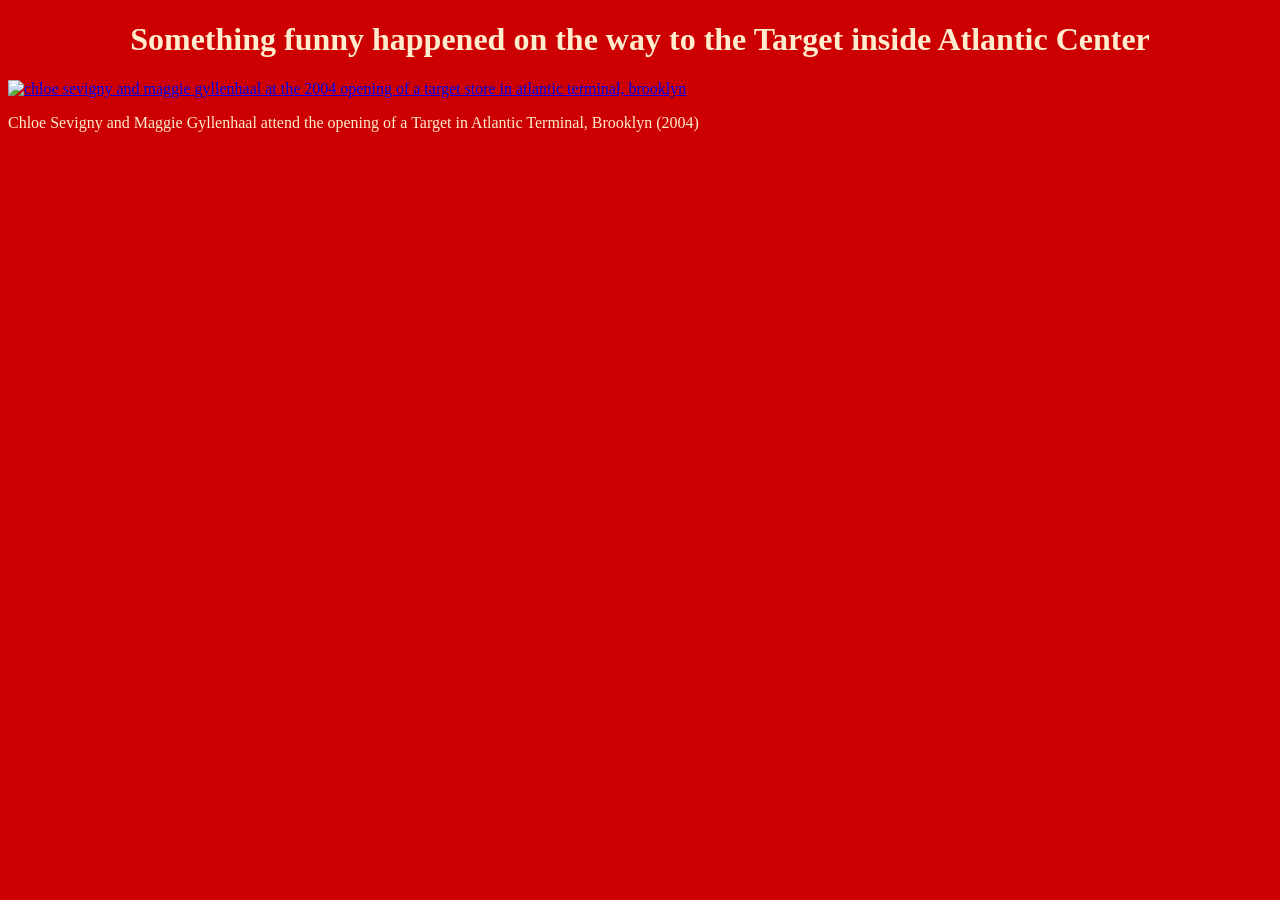
==== test-site/index.html @ 9c5ee7dd "Update index.html" ====
<!doctype html>

<html lang="en-US">

  <head>

    <meta charset="utf-8" />
    <meta name="viewport" content="width=device-width" />
    <!--Next line is the link to CSS sytlesheet-->
    <link rel="stylesheet" href="Styles/style1.css" />
    <title>My test site</title>
    
  </head>

  <body>

    <h1>Something funny happened on the way to the Target inside Atlantic Center</h1>

    <a href="https://www.thecut.com/2019/09/maggie-gyllenhaal-chloe-sevingy-target-photo.html" title="Maggie Gyllenhaal Had No Idea That Target Photo Became a Cultural Artifact - The Cut">
    <img src="images/target-gyllenhaal-sevigny-2004.png" alt="chloe sevigny and maggie gyllenhaal at the 2004 opening of a target store in atlantic terminal, brooklyn" width="400"/>
    </a>
    <p>Chloe Sevigny and Maggie Gyllenhaal attend the opening of a Target in Atlantic Terminal, Brooklyn (2004)</p>

  </body>

  <!-- Comment area: -->

</html>
---- test-site/Styles/style1.css ----
body {
    background-color: #CC0000;
    color: blanchedalmond;
}
h1 {
    text-align: center;
    color: blanchedalmond;
}
img {
    align-items: center;
}
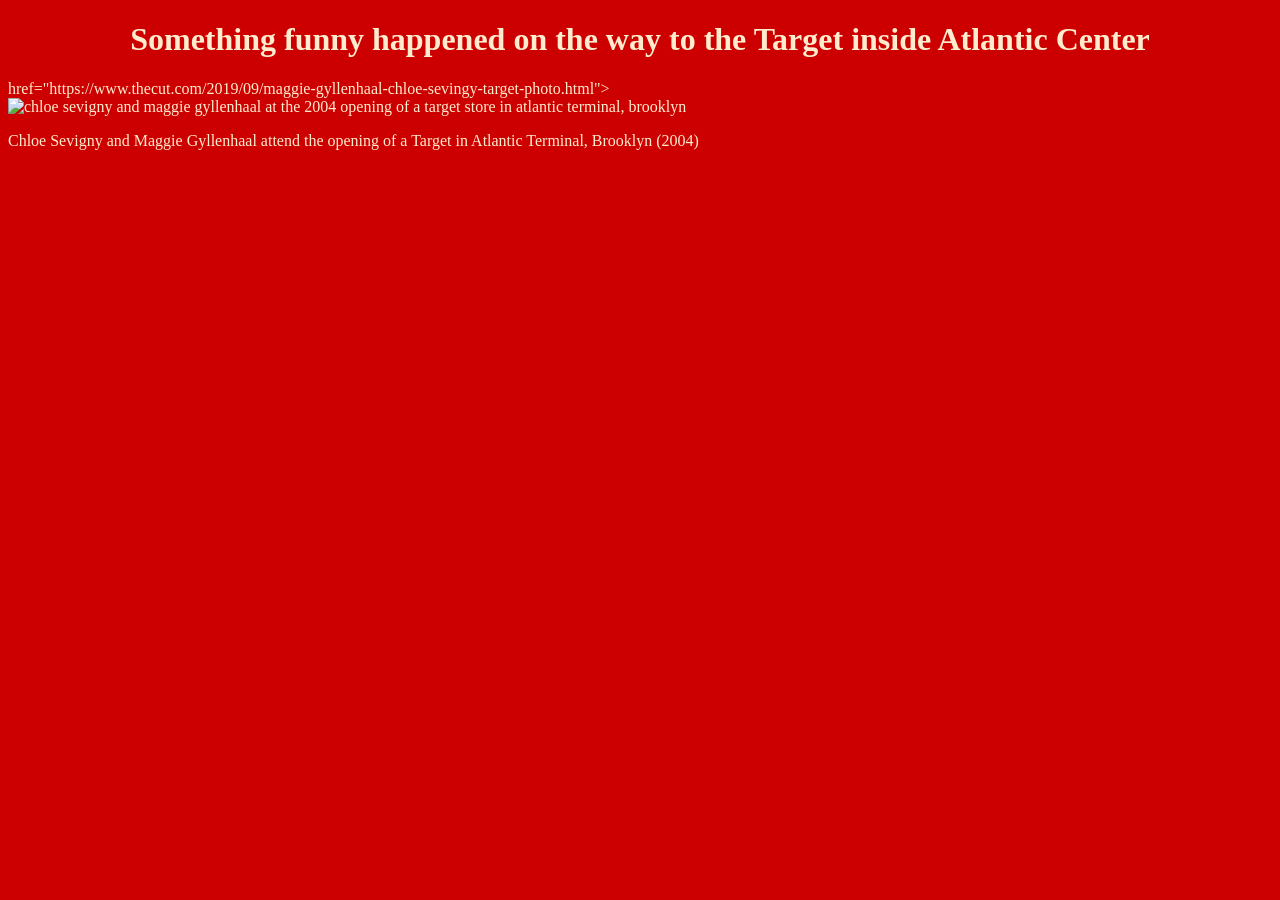
==== commit 851c2331: "Update index.html" ====
--- a/test-site/index.html
+++ b/test-site/index.html
@@ -16,8 +16,8 @@
 
     <h1>Something funny happened on the way to the Target inside Atlantic Center</h1>
 
-    <a href="https://www.thecut.com/2019/09/maggie-gyllenhaal-chloe-sevingy-target-photo.html" title="Maggie Gyllenhaal Had No Idea That Target Photo Became a Cultural Artifact - The Cut">
-    <img src="images/target-gyllenhaal-sevigny-2004.png" alt="chloe sevigny and maggie gyllenhaal at the 2004 opening of a target store in atlantic terminal, brooklyn" width="400"/>
+    <a> href="https://www.thecut.com/2019/09/maggie-gyllenhaal-chloe-sevingy-target-photo.html">
+    <img src="images/target-gyllenhaal-sevigny-2004.png" alt="chloe sevigny and maggie gyllenhaal at the 2004 opening of a target store in atlantic terminal, brooklyn"/>
     </a>
     <p>Chloe Sevigny and Maggie Gyllenhaal attend the opening of a Target in Atlantic Terminal, Brooklyn (2004)</p>
 
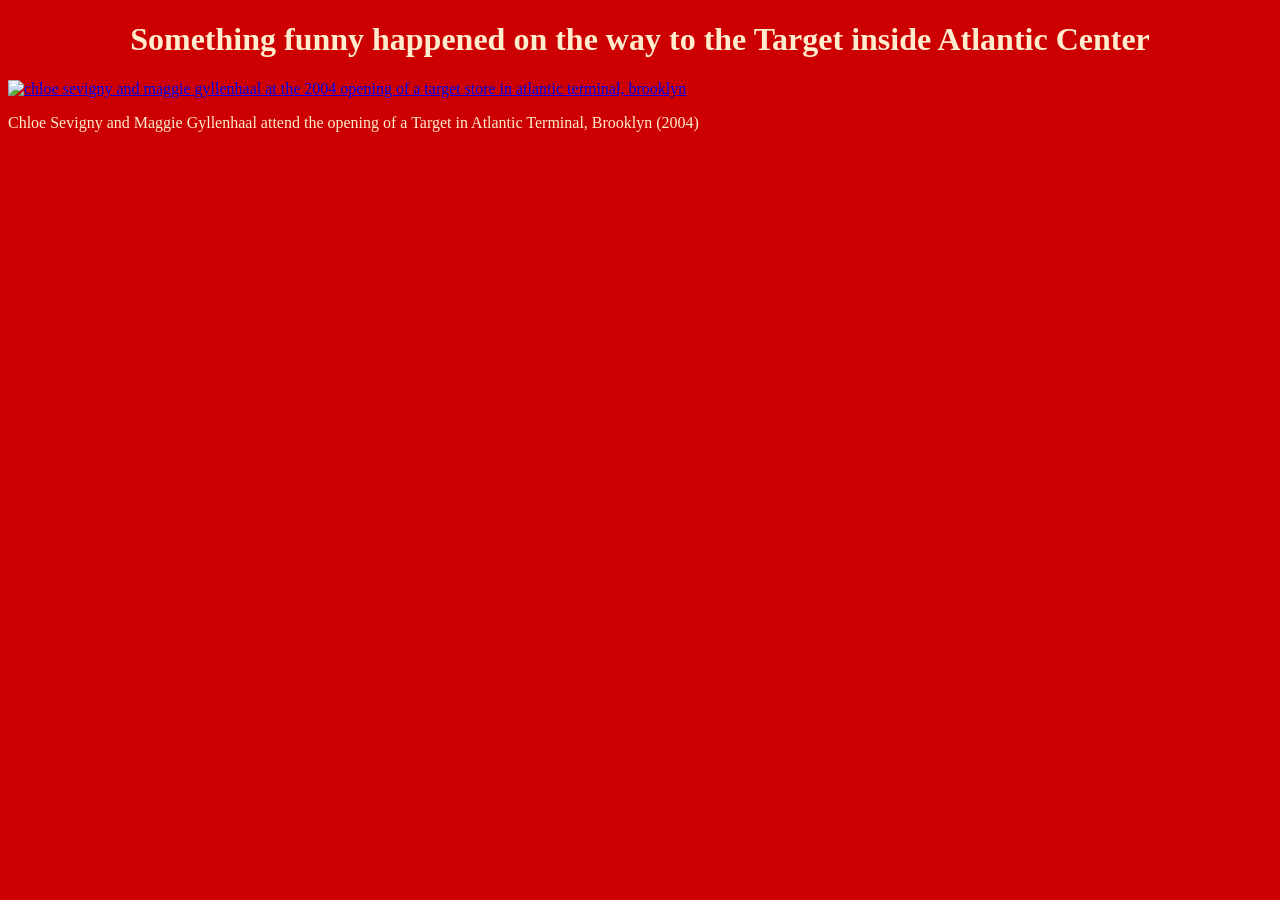
==== commit 5765e2da: "Update index.html" ====
--- a/test-site/index.html
+++ b/test-site/index.html
@@ -5,8 +5,9 @@
   <head>
 
     <meta charset="utf-8" />
-    <meta name="viewport" content="width=device-width" />
-    <!--Next line is the link to CSS sytlesheet-->
+    <!-- Next line is Responsive Web Design (RWD) parameters - should eventually be beefed up for other device formats! -->
+    <meta name="viewport" content="width=device-width, initial-scale=1.0" />
+    <!-- Next line is the link to CSS sytlesheet-->
     <link rel="stylesheet" href="Styles/style1.css" />
     <title>My test site</title>
     
@@ -16,10 +17,10 @@
 
     <h1>Something funny happened on the way to the Target inside Atlantic Center</h1>
 
-    <a> href="https://www.thecut.com/2019/09/maggie-gyllenhaal-chloe-sevingy-target-photo.html">
+    <a href="https://www.thecut.com/2019/09/maggie-gyllenhaal-chloe-sevingy-target-photo.html">
     <img src="images/target-gyllenhaal-sevigny-2004.png" alt="chloe sevigny and maggie gyllenhaal at the 2004 opening of a target store in atlantic terminal, brooklyn"/>
     </a>
-    <p>Chloe Sevigny and Maggie Gyllenhaal attend the opening of a Target in Atlantic Terminal, Brooklyn (2004)</p>
+    <p> Chloe Sevigny and Maggie Gyllenhaal attend the opening of a Target in Atlantic Terminal, Brooklyn (2004) </p>
 
   </body>
 
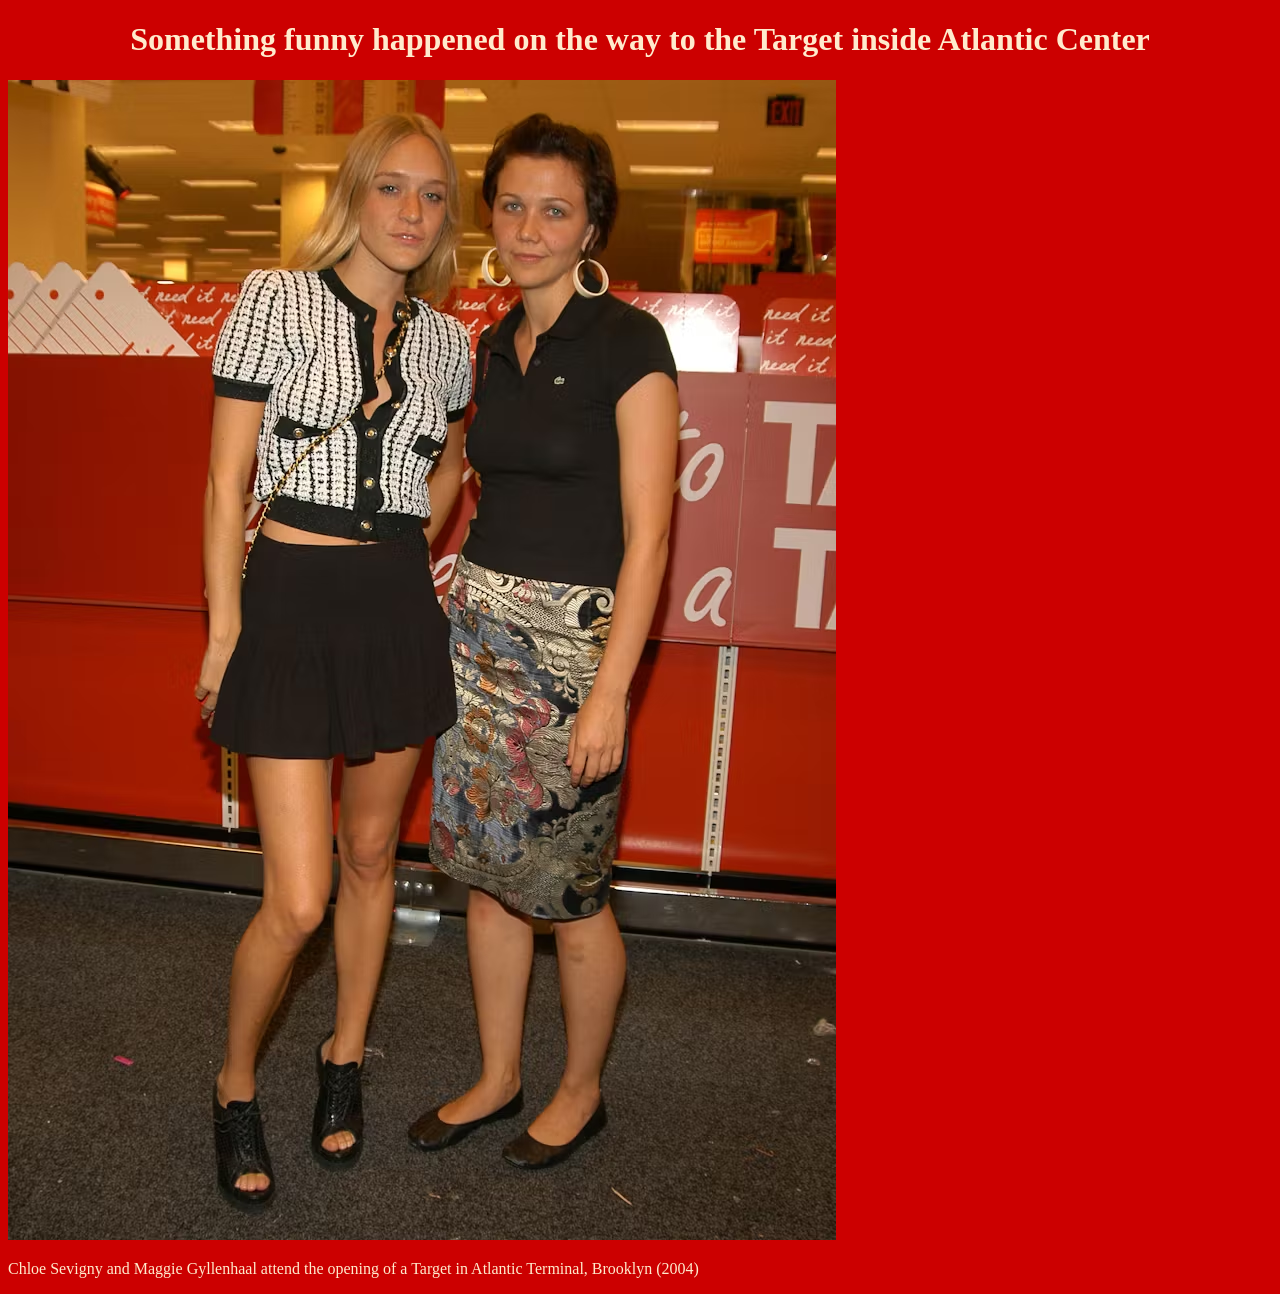
==== commit 0e83c0c6: "Update index.html" ====
--- a/test-site/index.html
+++ b/test-site/index.html
@@ -8,7 +8,7 @@
     <!-- Next line is Responsive Web Design (RWD) parameters - should eventually be beefed up for other device formats! -->
     <meta name="viewport" content="width=device-width, initial-scale=1.0" />
     <!-- Next line is the link to CSS sytlesheet-->
-    <link rel="stylesheet" href="Styles/style1.css" />
+    <link rel="stylesheet" type="text/css" href="Styles/style1.css" />
     <title>My test site</title>
     
   </head>
@@ -17,8 +17,7 @@
 
     <h1>Something funny happened on the way to the Target inside Atlantic Center</h1>
 
-    <a href="https://www.thecut.com/2019/09/maggie-gyllenhaal-chloe-sevingy-target-photo.html">
-    <img src="images/target-gyllenhaal-sevigny-2004.png" alt="chloe sevigny and maggie gyllenhaal at the 2004 opening of a target store in atlantic terminal, brooklyn"/>
+    <a href="https://www.thecut.com/2019/09/maggie-gyllenhaal-chloe-sevingy-target-photo.html"> <img src="Images/target-gyllenhaal-sevigny-2004.png" alt="chloe sevigny and maggie gyllenhaal at the 2004 opening of a target store in atlantic terminal, brooklyn"/>
     </a>
     <p> Chloe Sevigny and Maggie Gyllenhaal attend the opening of a Target in Atlantic Terminal, Brooklyn (2004) </p>
 
